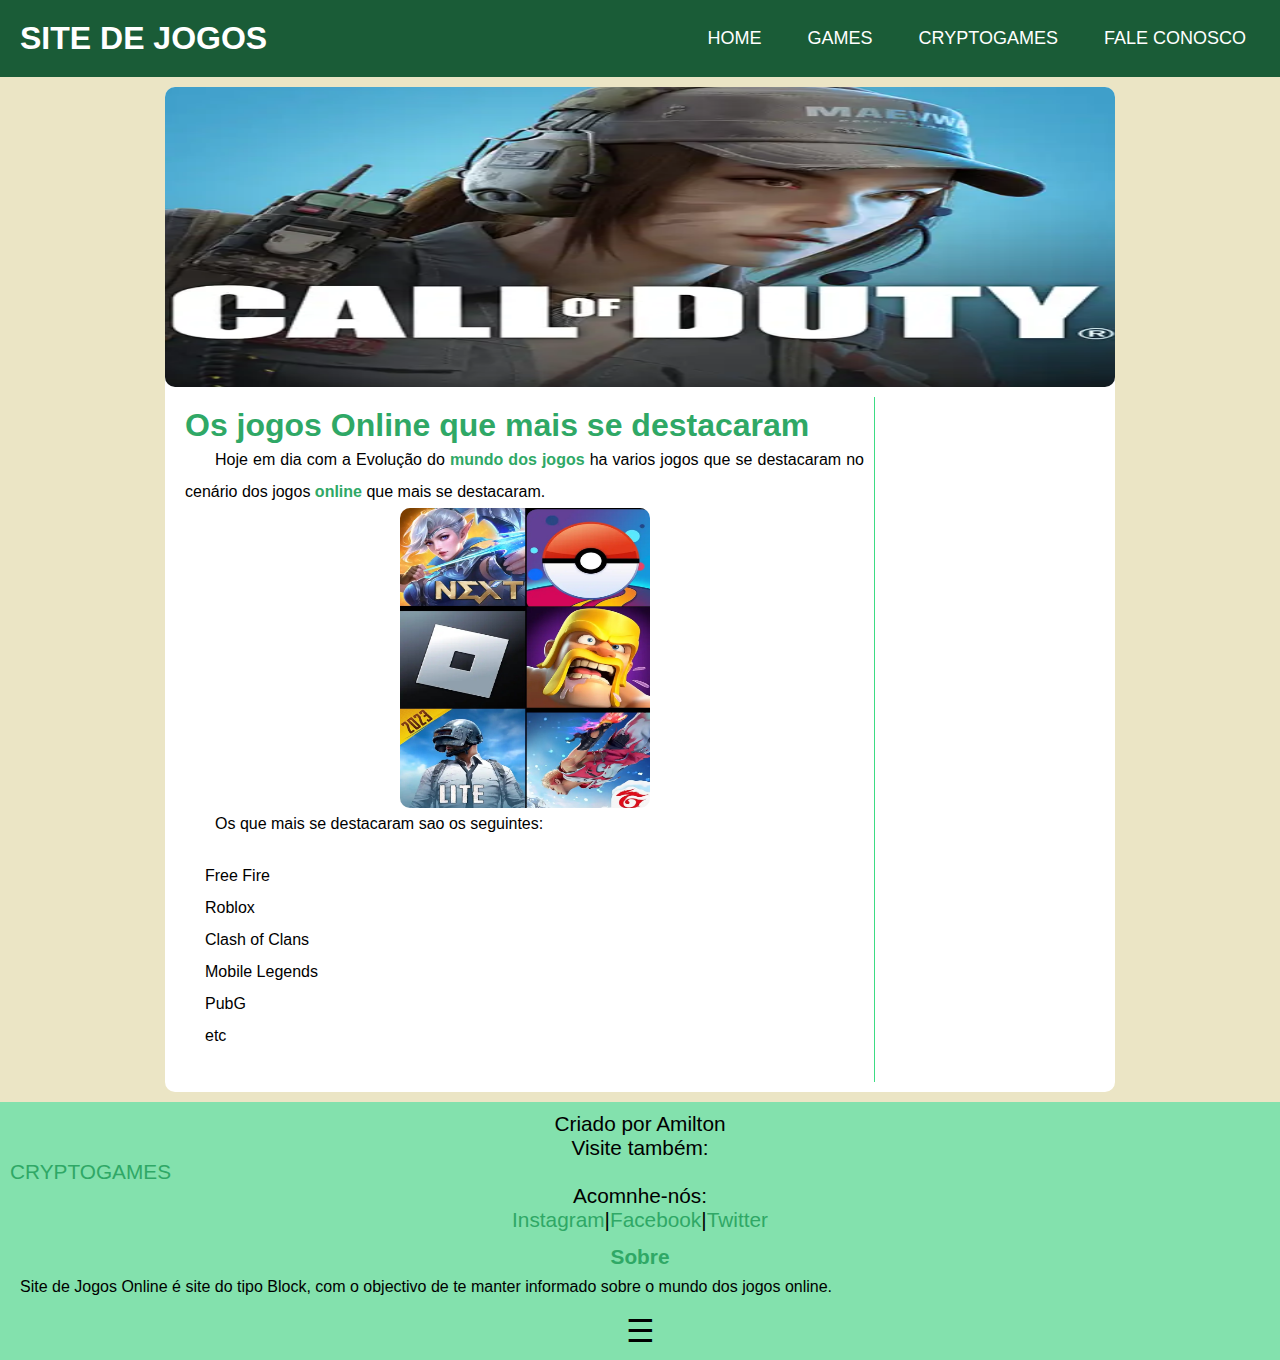
==== index.html @ 44249589 "Update index.html" ====
<!DOCTYPE html>
<html lang= "pt">
<head>
    <meta charset= "UTF-8">
    <meta name="viewport" content="width=device=width, initial-scale=1.0">
    <title>Site de Jogos Online</title>
    <link rel="stylesheet" href="./home.css">
    <link rel="stylesheet" href="./menu.css">
    <link rel="stylesheet" href="./mq-all.css" media="all">
    <script language="javascript" src="./menujs.js"></script>
</head>
<body>
    <header>
        <nav class="navbar">
            <!-- LOGO -->
            <h1 class="logo" onclick="alertNotice()">SITE DE JOGOS</h1>
                <!-- NAVEGAÇÃO MENU -->
                <menu class="nav-links">
                    <!-- CHECKBOX HACK -->
                    <input type="checkbox" id="checkbox_toggle" />
                    <label for="checkbox_toggle" class="hamburger" onclick="clickSlide()">&#9776;</label>
                    <!-- NAVEGAÇÃO MENUS -->
                    <ul class="menu">
                        <li><a href="./index.html">HOME</a></li>
                        <li><a href="./games.html">GAMES</a></li>
                        <li><a href="./gamescriptomoedas.html">CRYPTOGAMES</a></li>
                        <li><a href="./faleconosco.html">FALE CONOSCO</a></li>
                    </ul>
                </menu>
        </nav>
        <div class="xxx" id="xslide"></div>
    </header>
    <main>
        <!--Slide-->
        <div class="slider">
            <div class="slides">
                <!-- Botoes -->
                <input type="radio" name="radio-btn" id="radio1">
                <input type="radio" name="radio-btn" id="radio2">
                <input type="radio" name="radio-btn" id="radio3">
                <input type="radio" name="radio-btn" id="radio4">
                <!--Imagens -->
                <div class="slide first">
                <img src="./codm.png">
                </div>
                <div class="slide">
                <img src="./coc.png">
                </div>
                <div class="slide">
                <img src="./ff.png">
                </div>
                <div class="slide">
                <img src="./bcm.png">
                </div>
                </div> 
        </div> 	
        <section>
            <h1>Os jogos Online que mais se destacaram</h1>
            <p>Hoje em dia com a Evolução do <strong>mundo dos jogos</strong> ha varios jogos que se destacaram no cenário dos jogos <strong>online</strong> que mais se destacaram.</p>
            <img src="./project.jpg"/>
            <p>Os que mais se destacaram sao os seguintes:</p>
                <ul>
                    <li>Free Fire</li>
                    <li>Roblox</li>
                    <li>Clash of Clans</li>
                    <li>Mobile Legends</li>
                    <li>PubG</li>
                    <li>etc</li>
                </ul>
        </section>
    </main>
    <footer>
        <p>Criado por Amilton</p>
        <p>Visite também:</p>
        <a href="">CRYPTOGAMES</a>
        <p>Acomnhe-nós:</p>
        <p><a>Instagram</a>|<a>Facebook</a>|<a>Twitter</a></p>
            <article>
                <h1>Sobre</h1>
                <p>
                Site de Jogos Online é site do tipo Block, com o objectivo de te manter informado sobre o mundo dos jogos online. 
                </p>
            </article>
        <nav>
            <menu>
                <div onclick="clickCategorias()">&#9776;</div>
                    <ul id="menu">
                        <li><a href="">GAMES</a></li>
                        <li><a href="">CRYPTOGAMES</a></li>
                    </ul>
            </menu>
        </nav>
    </footer>
    <script>
        let count =1;
        document.getElementById("radio1").checked = true;

        setInterval( function(){
        nextImage();
        }, 2000)


        function nextImage(){
        count++;
        if(count>4){
        count = 1;
        }

        document.getElementById("radio"+count).checked = true;
        }
    </script>
</body>
</html>
---- home.css ----
@charset "UTF-8";
                     
                     :root {
                        --cor0: #ebe5c5;
                        --cor1: #83e1ad;
                        --cor2: #3ddc84;
                        --cor3: #2fa866;
                        --cor4: #1a5c37;
                        --cor5: #063d1e;
                      }

					       section > h1 {
                        color: var(--cor3);
                      }
                      section > p {
                        text-align: justify;
                        text-indent: 30px;
                        line-height: 2em;
                      }
                      section > ul {
                        padding: 20px;
                        line-height: 2em;
                      }
			             section > img {
                        width: 250px;
                        display: block;
                        margin: auto;
					         border-radius: 10px;
                      }
                     
					       /*SLIDE*/
					       .slider {
                        margin: 0 auto;
                        width: 100%;
                        height: 300px;
                        overflow: hidden;
					              border-radius: 10px;
                      }
                      .slides{
                        width: 400%;
                        height: 300px;
                        display: flex;
                      }
                      .slides input{
                        display: none;
                      }
                      .slide{
                        width: 25%;
                        position: relative;
                      }
                      .slide img{
                        width: 100%;
					         height: 100%;
                      }
                      #radio1:checked ~ .first {
                        margin-left: 0;
                      }
                      #radio2:checked ~ .first {
                        margin-left: -25%;
                      }
                      #radio3:checked ~ .first {
                        margin-left: -50%;
                      }
					       #radio4:checked ~ .first {
                        margin-left: -75%;
                      }
---- menu.css ----
@charset "UTF-8";
					 
                         /*Versao Mobile First*/

                         /*Paletas de cores
                        
                         */

                         :root {
                           --cor0: #ebe5c5;
                           --cor1: #83e1ad;
                           --cor2: #3ddc84;
                           --cor3: #2fa866;
                           --cor4: #1a5c37;
                           --cor5: #063d1e;
                           --font-padrao: Arial, Verdana, Helvetica, sans-serif;
                         }
                         * {
                           padding: 0;
                           margin: 0;
                           box-sizing: border-box;
                         }
                         body {
                           font-family: var(--font-padrao);
                           background-color: var(--cor0);
                         }
                         main {
                           background-color: white;
                           margin: auto;
                           margin-top: 10px;
                           margin-bottom: 10px;
                           border-radius: 10px;
                         }
                         section {
                           margin-top: 10px;
                         }
                         strong {
                          color: var(--cor3);
                         }
                         footer {
                          padding: 10px;
                          background-color: var(--cor1);
                         }
                         footer > p, footer > a {
                          text-align: center;
                          font-size: 1.3em;
                         }
                         footer > p > a, footer > a {
                          color: var(--cor3);
                          cursor: pointer;
                         }
                         footer a:hover {
                          color: var(--cor4);
                         }
                         footer > article {
                          padding: 10px;
                         }
                         footer > article > h1 {
                          color: var(--cor3);
                          font-size: 1.3em;
                          text-align: center;
                         }
                         footer > article {
                          line-height: 30px;
                         }
                         footer > nav > menu > div {
                          font-size: 2em;
                          text-align: center;
                         }
                         footer > nav > menu > ul {
                          display: none;
                         }
                         footer > nav > menu > ul > li {
                          padding: 10px;
                         } 
                         footer > nav > menu > ul > li > a {
                          color: white;
                          font-size: 1.3em;
                         }
                         footer > nav > menu > ul > li > a:hover {
                          color: var(--cor4);
                         }

                         /*MENU*/
                         a {
                           text-decoration: none;
                         }
                         li {
                           list-style: none;
                         }
          
                         /* NAVBAR ESTILO*/
                         .navbar {
                           display: flex;
                           align-items: center;
                           justify-content: space-between;
                           padding: 20px;
                           background-color: var(--cor4);
                           color: white;
                         }
                         .nav-links a {
                           color: white;
                         }
                            
                         /* LOGO */
                         .logo {
                           font-size: 32px;
                           cursor: pointer;
                         }
                         /* NAVBAR MENU*/ 
                         .menu {
                           display: flex;
                           gap: 1em;
                           font-size: 18px;
                         }
                         .menu li:hover {
                           background-color: var(--cor5);
                           border-radius: 5px;
                           transition: 0.3s ease;
                         }
                         .menu li {
                           padding: 5px 14px;
                         }  
          
                         /* NAVBAR MENU RESPONSIVA*/
                         /* CHECKBOX HACK */
                         input[type=checkbox]{
                           display: none;
                         } 
                         /*HAMBURGER MENU*/
                         .hamburger {
                           display: none;
                           font-size: 24px;
                           user-select: none;
                           cursor: pointer;
                         }
                        
                         /* APLICAÇÃO MEDIA QUERIES */
					 
                        @media screen and (max-width: 768px) {
                     
                         .menu { 
                           display:none;
                           position: absolute;
                           background-color: var(--cor4);
                           right: 0;
                           left: 0;
                           text-align: center;
                           padding: 16px 0;
                         }
                         .menu li:hover {
                           display: inline-block;
                           background-color: var(--cor5);
                           transition: 0.3s ease;
                         }
                         .menu li + li {
                           margin-top: 12px;
                         }
                         input[type=checkbox]:checked ~ .menu{
                           display: block;
                         }
                         .hamburger {
                         display: block;
                         }
                         .xxx{
                         height: 170px;
                         display: none;
                         }  
					         }
---- mq-all.css ----
@charset "utf-8";

            /*Todas as demais midias*/
			
			/*Typical Device Breakpoints
			--------------------------------
			Pequenas telas: ate 600px
			Celular: de 600px ate 700px
			Tablet: 768px ate 1200px
			Desktop: 992px ate 1200px
			Grandes telas: acima de 1200px
			*/
			
			 /*Impressao*/
            @media print {
				* {
					font-family: 'Coursier New', Cousier, monospace;
				}
			 }
			
            /*Tablet*/
			@media screen and (min-width: 768px) and (max-width: 992px) { 
            }

            /*Desktop*/
			@media screen and (min-width: 992px) and (max-width: 1200px) { 
            }

            /*Grandes telas*/
			@media screen and (min-width: 1200px) { 
			}

			@media  screen and (min-width: 992px) {
				main > nav.navbar {
					display: none;
				}
				main {
					width: 950px;
				}
				section {
					width: 700px;
					border-right: 1px solid var(--cor2);
				}
				aside {
					width: 200px;
				}
				section, aside {
					padding: 10px;
					margin: 10px;
					display: inline-table;
				}
				img {
					height: 300px;
				}
			}
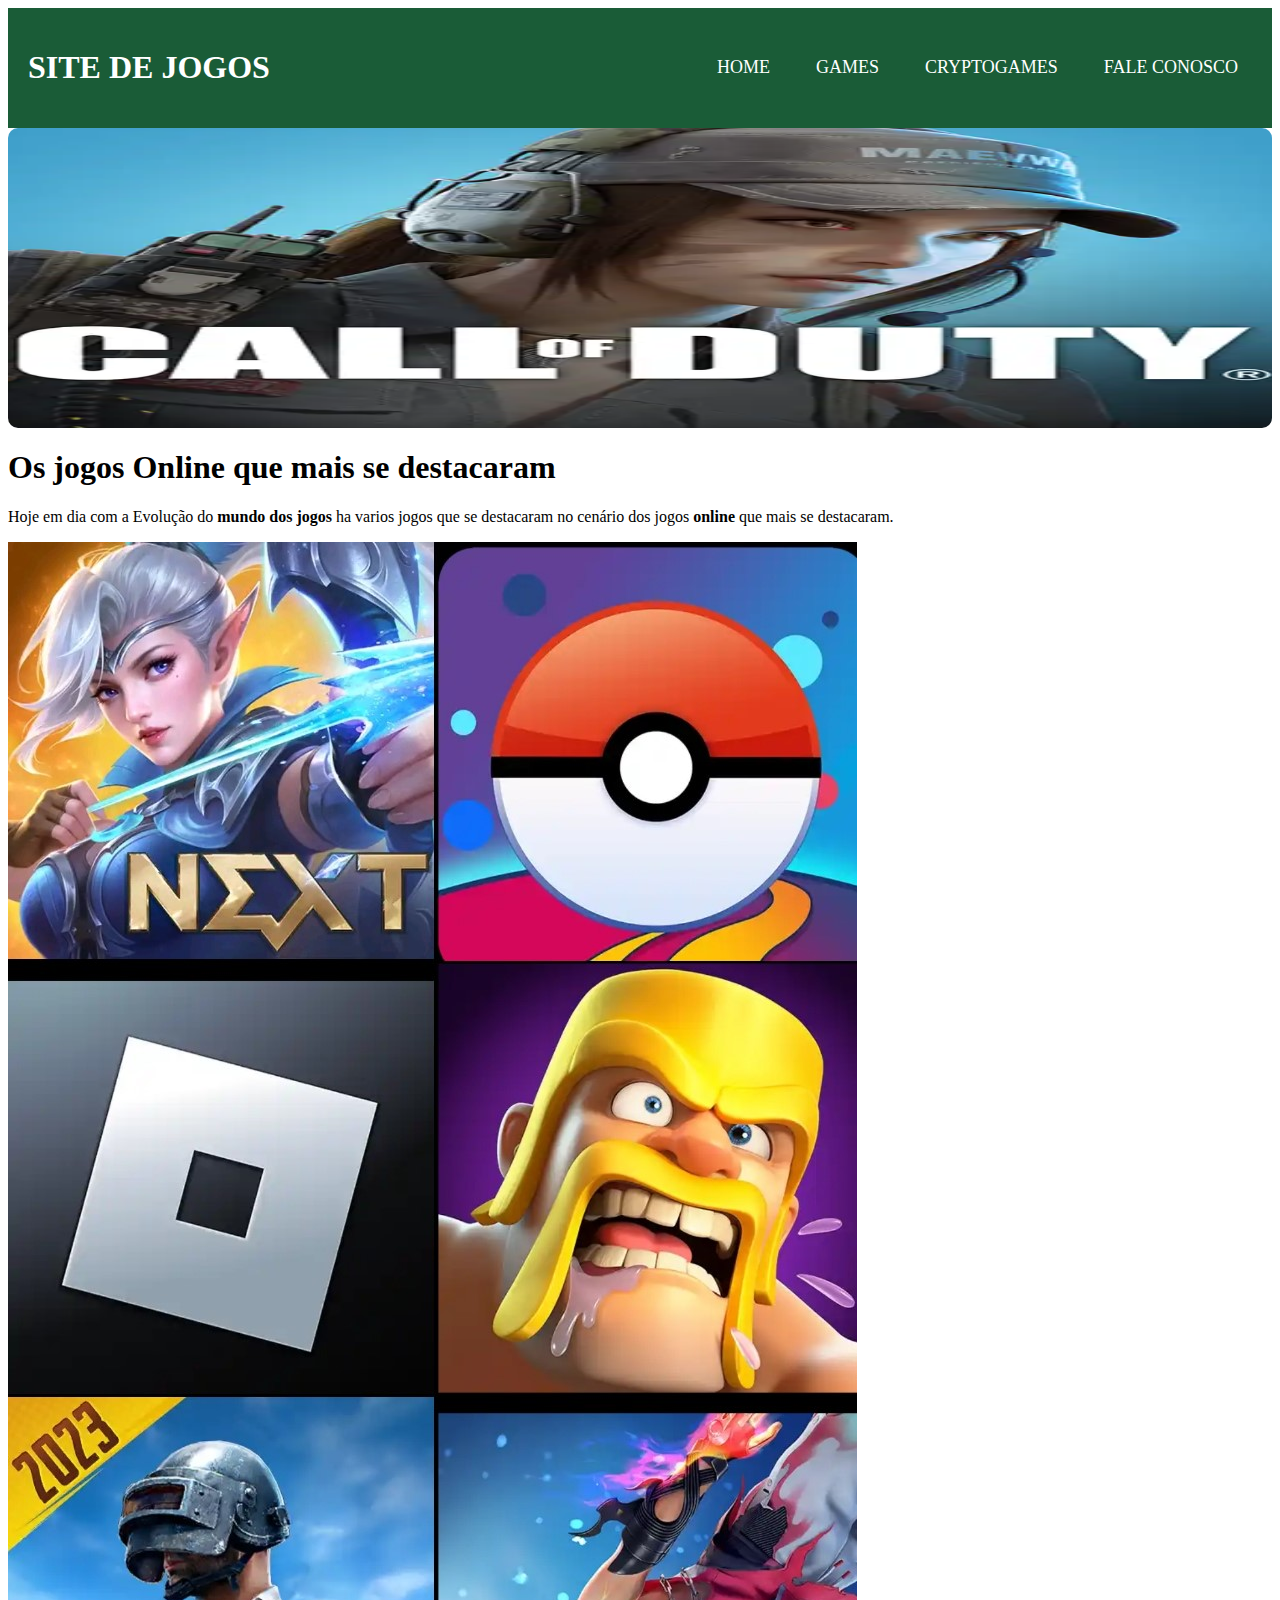
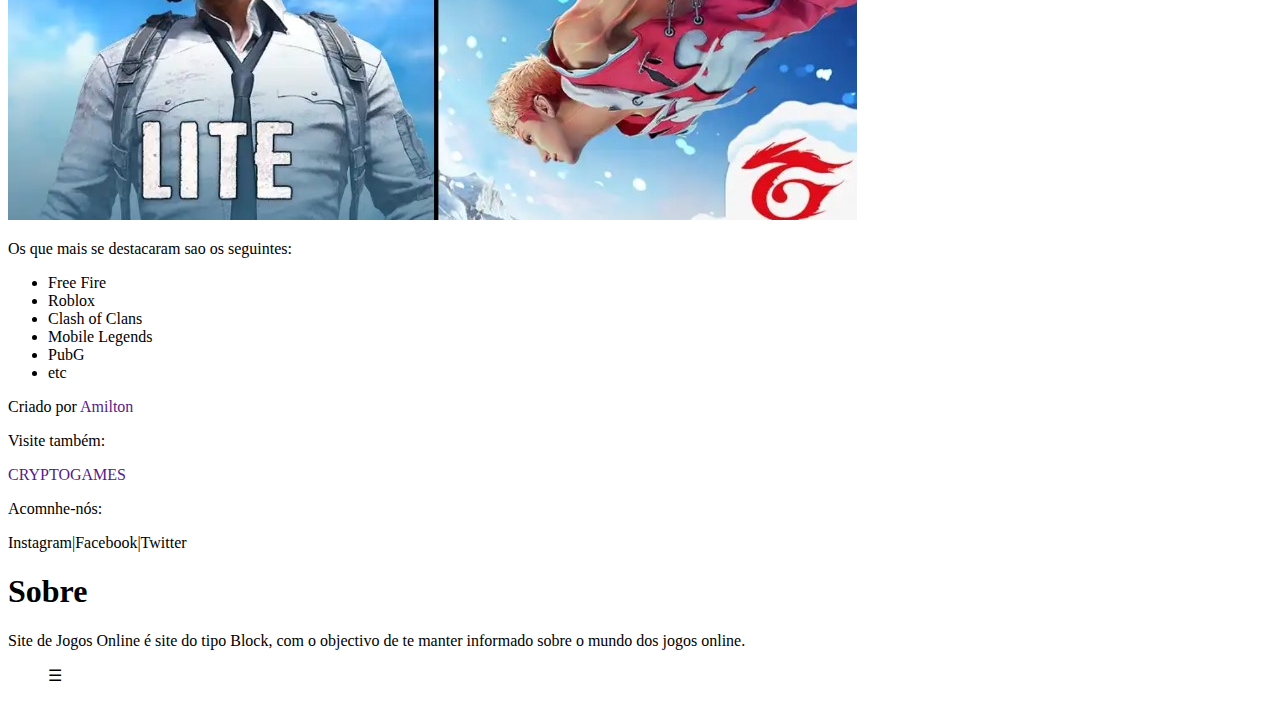
==== commit 91b5dc9f: "Update index.html" ====
--- a/index.html
+++ b/index.html
@@ -70,7 +70,7 @@
         </section>
     </main>
     <footer>
-        <p>Criado por Amilton</p>
+        <p>Criado por <a href="">Amilton</a></p>
         <p>Visite também:</p>
         <a href="">CRYPTOGAMES</a>
         <p>Acomnhe-nós:</p>
--- a/home.css
+++ b/home.css
@@ -1,67 +1,38 @@
-                     @charset "UTF-8";
-                     
-                     :root {
-                        --cor0: #ebe5c5;
-                        --cor1: #83e1ad;
-                        --cor2: #3ddc84;
-                        --cor3: #2fa866;
-                        --cor4: #1a5c37;
-                        --cor5: #063d1e;
-                      }
+    @charset "UTF-8";
 
-					       section > h1 {
-                        color: var(--cor3);
-                      }
-                      section > p {
-                        text-align: justify;
-                        text-indent: 30px;
-                        line-height: 2em;
-                      }
-                      section > ul {
-                        padding: 20px;
-                        line-height: 2em;
-                      }
-			             section > img {
-                        width: 250px;
-                        display: block;
-                        margin: auto;
-					         border-radius: 10px;
-                      }
-                     
-					       /*SLIDE*/
-					       .slider {
-                        margin: 0 auto;
-                        width: 100%;
-                        height: 300px;
-                        overflow: hidden;
-					              border-radius: 10px;
-                      }
-                      .slides{
-                        width: 400%;
-                        height: 300px;
-                        display: flex;
-                      }
-                      .slides input{
-                        display: none;
-                      }
-                      .slide{
-                        width: 25%;
-                        position: relative;
-                      }
-                      .slide img{
-                        width: 100%;
-					         height: 100%;
-                      }
-                      #radio1:checked ~ .first {
-                        margin-left: 0;
-                      }
-                      #radio2:checked ~ .first {
-                        margin-left: -25%;
-                      }
-                      #radio3:checked ~ .first {
-                        margin-left: -50%;
-                      }
-					       #radio4:checked ~ .first {
-                        margin-left: -75%;
-                      }
-                      +    /*SLIDE*/
+    .slider {
+      margin: 0 auto;
+      width: 100%;
+      height: 300px;
+      overflow: hidden;
+      border-radius: 10px;
+    }
+    .slides{
+      width: 400%;
+      height: 300px;
+      display: flex;
+    }
+    .slides input{
+      display: none;
+    }
+    .slide{
+      width: 25%;
+      position: relative;
+    }
+    .slide img{
+      width: 100%;
+      height: 100%;
+    }
+    #radio1:checked ~ .first {
+      margin-left: 0;
+    }
+    #radio2:checked ~ .first {
+      margin-left: -25%;
+    }
+    #radio3:checked ~ .first {
+      margin-left: -50%;
+    }
+    #radio4:checked ~ .first {
+      margin-left: -75%;
+    }--- a/menu.css
+++ b/menu.css
@@ -1,170 +1,129 @@
-                         @charset "UTF-8";
-					 
-                         /*Versao Mobile First*/
+    @charset "UTF-8";
 
-                         /*Paletas de cores
-                        
-                         */
+    /*MENU*/
+    a {
+      text-decoration: none;
+    }
+    nav li {
+      list-style: none;
+    }
 
-                         :root {
-                           --cor0: #ebe5c5;
-                           --cor1: #83e1ad;
-                           --cor2: #3ddc84;
-                           --cor3: #2fa866;
-                           --cor4: #1a5c37;
-                           --cor5: #063d1e;
-                           --font-padrao: Arial, Verdana, Helvetica, sans-serif;
-                         }
-                         * {
-                           padding: 0;
-                           margin: 0;
-                           box-sizing: border-box;
-                         }
-                         body {
-                           font-family: var(--font-padrao);
-                           background-color: var(--cor0);
-                         }
-                         main {
-                           background-color: white;
-                           margin: auto;
-                           margin-top: 10px;
-                           margin-bottom: 10px;
-                           border-radius: 10px;
-                         }
-                         section {
-                           margin-top: 10px;
-                         }
-                         strong {
-                          color: var(--cor3);
-                         }
-                         footer {
-                          padding: 10px;
-                          background-color: var(--cor1);
-                         }
-                         footer > p, footer > a {
-                          text-align: center;
-                          font-size: 1.3em;
-                         }
-                         footer > p > a, footer > a {
-                          color: var(--cor3);
-                          cursor: pointer;
-                         }
-                         footer a:hover {
-                          color: var(--cor4);
-                         }
-                         footer > article {
-                          padding: 10px;
-                         }
-                         footer > article > h1 {
-                          color: var(--cor3);
-                          font-size: 1.3em;
-                          text-align: center;
-                         }
-                         footer > article {
-                          line-height: 30px;
-                         }
-                         footer > nav > menu > div {
-                          font-size: 2em;
-                          text-align: center;
-                         }
-                         footer > nav > menu > ul {
-                          display: none;
-                         }
-                         footer > nav > menu > ul > li {
-                          padding: 10px;
-                         } 
-                         footer > nav > menu > ul > li > a {
-                          color: white;
-                          font-size: 1.3em;
-                         }
-                         footer > nav > menu > ul > li > a:hover {
-                          color: var(--cor4);
-                         }
+    /* NAVBAR ESTILO*/
+    .navbar {
+      display: flex;
+      align-items: center;
+      justify-content: space-between;
+      padding: 20px;
+      background-color: var(--cor4);
+      color: white;
+    }
+    .nav-links a {
+      color: white;
+    }
 
-                         /*MENU*/
-                         a {
-                           text-decoration: none;
-                         }
-                         li {
-                           list-style: none;
-                         }
-          
-                         /* NAVBAR ESTILO*/
-                         .navbar {
-                           display: flex;
-                           align-items: center;
-                           justify-content: space-between;
-                           padding: 20px;
-                           background-color: var(--cor4);
-                           color: white;
-                         }
-                         .nav-links a {
-                           color: white;
-                         }
-                            
-                         /* LOGO */
-                         .logo {
-                           font-size: 32px;
-                           cursor: pointer;
-                         }
-                         /* NAVBAR MENU*/ 
-                         .menu {
-                           display: flex;
-                           gap: 1em;
-                           font-size: 18px;
-                         }
-                         .menu li:hover {
-                           background-color: var(--cor5);
-                           border-radius: 5px;
-                           transition: 0.3s ease;
-                         }
-                         .menu li {
-                           padding: 5px 14px;
-                         }  
-          
-                         /* NAVBAR MENU RESPONSIVA*/
-                         /* CHECKBOX HACK */
-                         input[type=checkbox]{
-                           display: none;
-                         } 
-                         /*HAMBURGER MENU*/
-                         .hamburger {
-                           display: none;
-                           font-size: 24px;
-                           user-select: none;
-                           cursor: pointer;
-                         }
-                        
-                         /* APLICAÇÃO MEDIA QUERIES */
-					 
-                        @media screen and (max-width: 768px) {
-                     
-                         .menu { 
-                           display:none;
-                           position: absolute;
-                           background-color: var(--cor4);
-                           right: 0;
-                           left: 0;
-                           text-align: center;
-                           padding: 16px 0;
-                         }
-                         .menu li:hover {
-                           display: inline-block;
-                           background-color: var(--cor5);
-                           transition: 0.3s ease;
-                         }
-                         .menu li + li {
-                           margin-top: 12px;
-                         }
-                         input[type=checkbox]:checked ~ .menu{
-                           display: block;
-                         }
-                         .hamburger {
-                         display: block;
-                         }
-                         .xxx{
-                         height: 170px;
-                         display: none;
-                         }  
-					         }
-                     +    /* LOGO */
+    .logo {
+      font-size: 32px;
+      cursor: pointer;
+    }
+    /* NAVBAR MENU*/ 
+    .menu {
+      display: flex;
+      gap: 1em;
+      font-size: 18px;
+    }
+    .menu li:hover {
+      background-color: var(--cor5);
+      border-radius: 5px;
+      transition: 0.3s ease;
+    }
+    .menu li {
+      padding: 5px 14px;
+    }  
+
+    /* NAVBAR MENU RESPONSIVA*/
+    /* CHECKBOX HACK */
+    input[type=checkbox] {
+      display: none;
+    } 
+    /*HAMBURGER MENU*/
+    .hamburger {
+      display: none;
+      font-size: 24px;
+      user-select: none;
+      cursor: pointer;
+    }
+
+    /* APLICAÇÃO MEDIA QUERIES */
+
+    @media screen and (max-width: 768px) {
+
+      .menu { 
+        display:none;
+        position: absolute;
+        background-color: var(--cor4);
+        right: 0;
+        left: 0;
+        text-align: center;
+        padding: 16px 0;
+      }
+      .menu li:hover {
+        display: inline-block;
+        background-color: var(--cor5);
+        transition: 0.3s ease;
+      }
+      .menu li + li {
+        margin-top: 12px;
+      }
+      input[type=checkbox]:checked ~ .menu{
+        display: block;
+      }
+      .hamburger {
+        display: block;
+      }
+      .xxx{
+        height: 170px;
+        display: none;
+      }  
+    }
+    /*MENU CATEGORIAS*/
+    #logo {
+      font-size: 20px;
+    }
+    #nav-links a {
+      color: white;
+    }
+    #menu li:hover {
+      background-color: var(--cor5);
+      border-radius: 5px;
+      transition: 0.3s ease;
+    }
+    #menu li {
+      padding: 5px 14px;
+    }  
+    #hamburger {
+      font-size: 24px;
+    }
+    #menu {
+      width: 100%;
+      display:none;
+      position: absolute;
+      right: 0;
+      background-color: var(--cor4);
+      text-align: center;
+      padding: 16px 0;
+      gap: 1em;
+      font-size: 18px;
+    }
+    #menu li:hover {
+      display: inline-block;
+      background-color: var(--cor5);
+      transition: 0.3s ease;
+    }
+    #menu li + li {
+      margin-top: 12px;
+    }
+
+    #hamburger {
+      display: block;
+    }
--- a/mq-all.css
+++ b/mq-all.css
@@ -1,55 +1,46 @@
-           @charset "utf-8";
+		@charset "utf-8";
 
-            /*Todas as demais midias*/
+		/*Todas as demais midias*/
+
+		/*Typical Device Breakpoints
+		--------------------------------
+		Celular: até 767px
+		Tablet: 768px até 1023px
+		Desktop e telas grandes: acima de 1024px
+
+		Paleta de cores
+		*/
+
+		:root {
+			--cor0: #ebe5c5;
+			--cor1: #83e1ad;
+			--cor2: #3ddc84;
+			--cor3: #2fa866;
+			--cor4: #1a5c37;
+			--cor5: #063d1e;
+			--font-padrao: Arial, Verdana, Helvetica, sans-serif;
+		}
+
+		@media all {
+
+		}
+
+		/*Impressao*/
+		@media print {
 			
-			/*Typical Device Breakpoints
-			--------------------------------
-			Pequenas telas: ate 600px
-			Celular: de 600px ate 700px
-			Tablet: 768px ate 1200px
-			Desktop: 992px ate 1200px
-			Grandes telas: acima de 1200px
-			*/
+		}
+
+		/*Mobile*/
+		@media screen and (max-width: 767px) {
 			
-			 /*Impressao*/
-            @media print {
-				* {
-					font-family: 'Coursier New', Cousier, monospace;
-				}
-			 }
+		}
+
+		/*Tablet*/
+		@media screen and (min-width: 768px) and (max-width: 1023px) { 
 			
-            /*Tablet*/
-			@media screen and (min-width: 768px) and (max-width: 992px) { 
-            }
+		}
 
-            /*Desktop*/
-			@media screen and (min-width: 992px) and (max-width: 1200px) { 
-            }
-
-            /*Grandes telas*/
-			@media screen and (min-width: 1200px) { 
-			}
-
-			@media  screen and (min-width: 992px) {
-				main > nav.navbar {
-					display: none;
-				}
-				main {
-					width: 950px;
-				}
-				section {
-					width: 700px;
-					border-right: 1px solid var(--cor2);
-				}
-				aside {
-					width: 200px;
-				}
-				section, aside {
-					padding: 10px;
-					margin: 10px;
-					display: inline-table;
-				}
-				img {
-					height: 300px;
-				}
-			}+		/*Desktop e telas grandes*/
+		@media screen and (min-width: 1024px) { 
+			
+		}	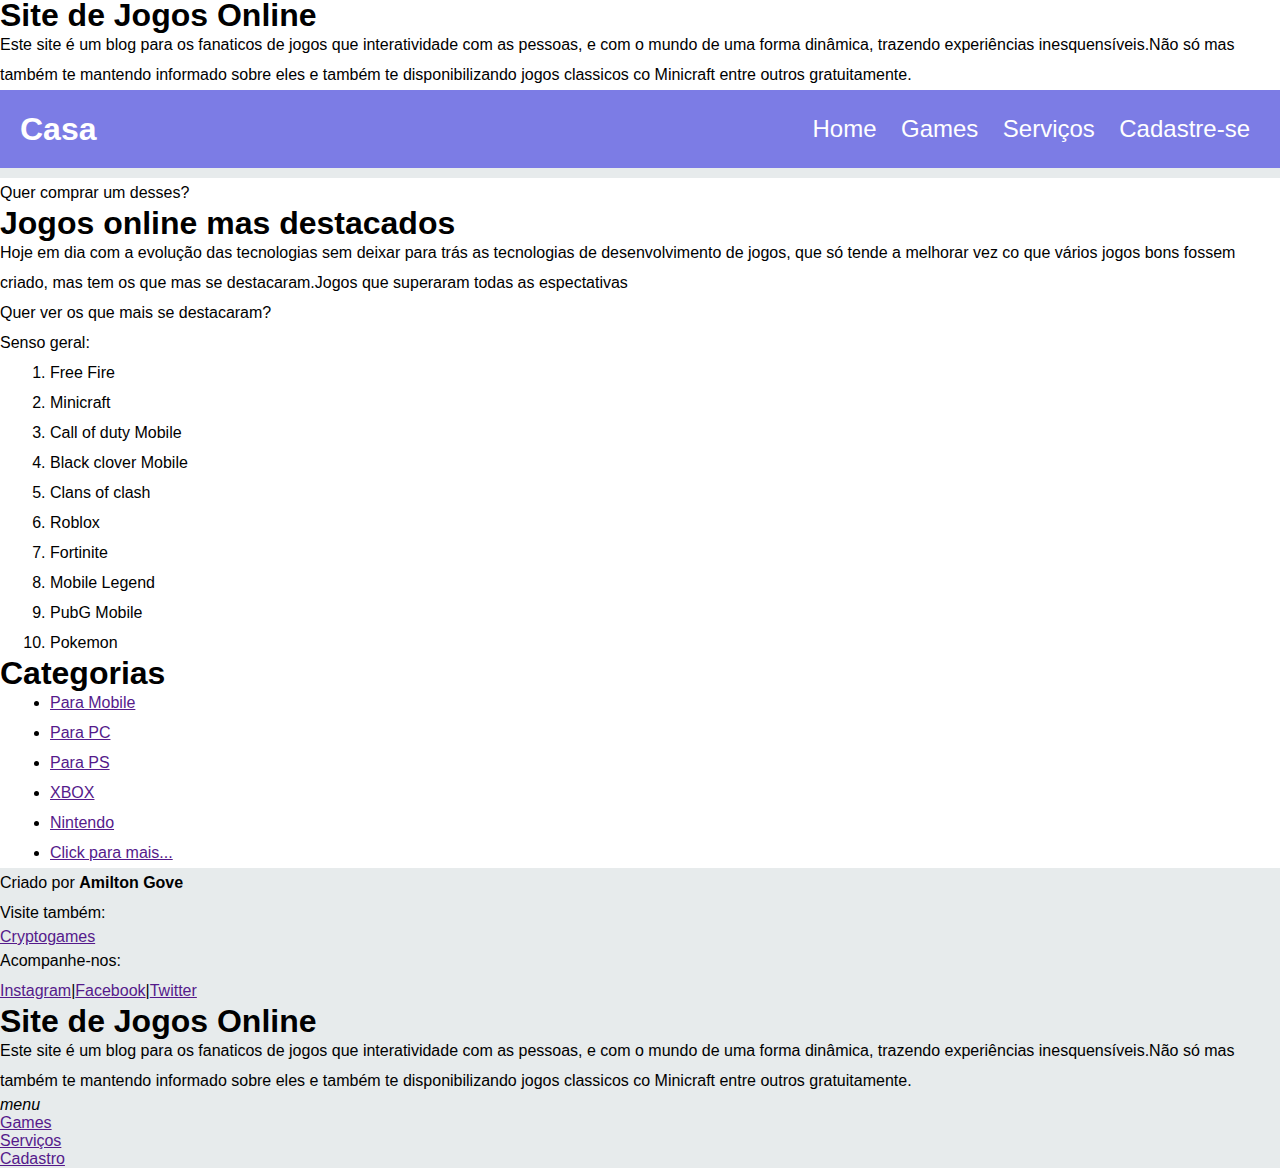
==== commit c06dce45: "Create index.html" ====
--- a/index.html
+++ b/index.html
@@ -1,113 +1,102 @@
-<!DOCTYPE html>
-<html lang= "pt">
-<head>
-    <meta charset= "UTF-8">
-    <meta name="viewport" content="width=device=width, initial-scale=1.0">
-    <title>Site de Jogos Online</title>
-    <link rel="stylesheet" href="./home.css">
-    <link rel="stylesheet" href="./menu.css">
-    <link rel="stylesheet" href="./mq-all.css" media="all">
-    <script language="javascript" src="./menujs.js"></script>
-</head>
-<body>
-    <header>
-        <nav class="navbar">
-            <!-- LOGO -->
-            <h1 class="logo" onclick="alertNotice()">SITE DE JOGOS</h1>
-                <!-- NAVEGAÇÃO MENU -->
-                <menu class="nav-links">
-                    <!-- CHECKBOX HACK -->
-                    <input type="checkbox" id="checkbox_toggle" />
-                    <label for="checkbox_toggle" class="hamburger" onclick="clickSlide()">&#9776;</label>
-                    <!-- NAVEGAÇÃO MENUS -->
-                    <ul class="menu">
-                        <li><a href="./index.html">HOME</a></li>
-                        <li><a href="./games.html">GAMES</a></li>
-                        <li><a href="./gamescriptomoedas.html">CRYPTOGAMES</a></li>
-                        <li><a href="./faleconosco.html">FALE CONOSCO</a></li>
-                    </ul>
-                </menu>
-        </nav>
-        <div class="xxx" id="xslide"></div>
-    </header>
-    <main>
-        <!--Slide-->
-        <div class="slider">
-            <div class="slides">
-                <!-- Botoes -->
-                <input type="radio" name="radio-btn" id="radio1">
-                <input type="radio" name="radio-btn" id="radio2">
-                <input type="radio" name="radio-btn" id="radio3">
-                <input type="radio" name="radio-btn" id="radio4">
-                <!--Imagens -->
-                <div class="slide first">
-                <img src="./codm.png">
-                </div>
-                <div class="slide">
-                <img src="./coc.png">
-                </div>
-                <div class="slide">
-                <img src="./ff.png">
-                </div>
-                <div class="slide">
-                <img src="./bcm.png">
-                </div>
-                </div> 
-        </div> 	
-        <section>
-            <h1>Os jogos Online que mais se destacaram</h1>
-            <p>Hoje em dia com a Evolução do <strong>mundo dos jogos</strong> ha varios jogos que se destacaram no cenário dos jogos <strong>online</strong> que mais se destacaram.</p>
-            <img src="./project.jpg"/>
-            <p>Os que mais se destacaram sao os seguintes:</p>
-                <ul>
-                    <li>Free Fire</li>
-                    <li>Roblox</li>
-                    <li>Clash of Clans</li>
-                    <li>Mobile Legends</li>
-                    <li>PubG</li>
-                    <li>etc</li>
-                </ul>
-        </section>
-    </main>
-    <footer>
-        <p>Criado por <a href="">Amilton</a></p>
-        <p>Visite também:</p>
-        <a href="">CRYPTOGAMES</a>
-        <p>Acomnhe-nós:</p>
-        <p><a>Instagram</a>|<a>Facebook</a>|<a>Twitter</a></p>
-            <article>
-                <h1>Sobre</h1>
-                <p>
-                Site de Jogos Online é site do tipo Block, com o objectivo de te manter informado sobre o mundo dos jogos online. 
-                </p>
-            </article>
-        <nav>
-            <menu>
-                <div onclick="clickCategorias()">&#9776;</div>
-                    <ul id="menu">
-                        <li><a href="">GAMES</a></li>
-                        <li><a href="">CRYPTOGAMES</a></li>
-                    </ul>
-            </menu>
-        </nav>
-    </footer>
-    <script>
-        let count =1;
-        document.getElementById("radio1").checked = true;
-
-        setInterval( function(){
-        nextImage();
-        }, 2000)
-
-
-        function nextImage(){
-        count++;
-        if(count>4){
-        count = 1;
-        }
-
-        document.getElementById("radio"+count).checked = true;
-        }
-    </script>
-</body>
+<!DOCTYPE html>
+<html lang="en">
+<head>
+    <meta charset="UTF-8">
+    <meta name="viewport" content="width=device-width, initial-scale=1.0">
+    <title>Site de Jogos Online</title>
+    <link rel="stylesheet" href="style.css">
+    <link rel="stylesheet" href="index.css">
+</head>
+<body>
+    <header>
+        <div id="header">
+            <!-- Imagem -->
+            <h1>Site de Jogos Online</h1>
+            <p>
+                Este site é um blog para os fanaticos de jogos que interatividade com as pessoas, e com o mundo de uma forma dinâmica, trazendo experiências inesquensíveis.Não só mas também te mantendo informado sobre eles e também te disponibilizando jogos classicos co Minicraft entre outros gratuitamente.
+            </p>
+        </div>
+        <nav>
+            <h1>Casa</h1>
+            <i class="material-icons" onclick="menu()">menu</i>
+            <menu id="itens">
+                <ul>
+                    <a href="./index.html">Home</a>
+                    <a href="./games.html">Games</a>
+                    <a href="./servicos.html">Serviços</a>
+                    <a href="./cadastro.html">Cadastre-se</a>
+                </ul>
+            </menu>
+        </nav>
+    </header>
+    <main>
+        <section>
+            <!-- Slide -->
+            <p>Quer comprar um desses?</p>
+            <article>
+                <h1>Jogos online mas destacados</h1>
+                <p>
+                    Hoje em dia com a evolução das tecnologias sem deixar para trás as tecnologias de desenvolvimento de jogos, que só tende a melhorar vez co que vários jogos bons fossem criado, mas tem os que mas se destacaram.Jogos que superaram todas as espectativas
+                </p>
+            </article>
+            <!-- Imagem -->
+            <p>Quer ver os que mais se destacaram?</p>
+            <p>Senso geral:</p>
+            <ol type="1" class="ul">
+                <li>Free Fire</li>
+                <li>Minicraft</li>
+                <li>Call of duty Mobile</li>
+                <li>Black clover Mobile</li>
+                <li>Clans of clash</li>
+                <li>Roblox</li>
+                <li>Fortinite</li>
+                <li>Mobile Legend</li>
+                <li>PubG Mobile</li>
+                <li>Pokemon</li>
+            </ol>
+        </section>
+        <aside>
+            <div class="Categorias">
+                <h1>Categorias</h1>
+                <ul class="ul">
+                    <li><a href="">Para Mobile</a></li>
+                    <li><a href="">Para PC</a></li>
+                    <li><a href="">Para PS</a></li>
+                    <li><a href="">XBOX</a></li>
+                    <li><a href="">Nintendo</a></li>
+                    <li><a href="">Click para mais...</a></li>
+                </ul>
+            </div>
+            <div class="anuncios">
+                <!-- Anúncios -->
+            </div>
+        </aside>
+    </main>
+    <footer>
+        <p>Criado por <strong>Amilton Gove</strong></p>
+        <p>
+            Visite também: 
+            <li><a href="">Cryptogames</a></li>
+        </p>
+        <p>Acompanhe-nos:</p>
+        <p><a href="">Instagram</a>|<a href="">Facebook</a>|<a href="">Twitter</a></p>
+        <article>
+            <h1>Site de Jogos Online</h1>
+            <p>
+                Este site é um blog para os fanaticos de jogos que interatividade com as pessoas, e com o mundo de uma forma dinâmica, trazendo experiências inesquensíveis.Não só mas também te mantendo informado sobre eles e também te disponibilizando jogos classicos co Minicraft entre outros gratuitamente.
+            </p>
+        </article>
+        <nav>
+            <i class="material-icons">menu</i>
+            <menu id="itens">
+                <ul>
+                    <li><a href="">Games</a></li>
+                    <li><a href="">Serviços</a></li>
+                    <li><a href="">Cadastro</a></li>
+                </ul>
+            </menu>
+        </nav>
+    </footer>
+    <script src="script.js"></script>
+</body>
 </html>--- a/style.css
+++ b/style.css
@@ -0,0 +1,138 @@
+:root {
+    /*Paleta de cores*/
+    --cor1: rgb(231, 235, 236);
+    --cor2: white;
+    --cor3: black;
+    --cor4: rgb(124, 124, 229);
+    --cor5: ;
+    /*Fontes*/
+    --font: Arial, Helvetica, sans-serif;
+    /*Tamanhos de letras*/
+    --h1: 2em;
+    --h2: 1.5em;
+    --p: 1em;
+}
+
+/*Midias:
+--------------------------------
+Mobile: até 767px
+Tablet: de 768px até 1023px
+Desktop e telas grandes: até 1024px
+*/
+
+/*Global*/
+@media all {
+    * {
+        padding: 0;
+        margin: 0;
+        box-sizing: border-box;
+    }
+
+    html, body {
+        background-color: var(--cor1) ;
+        font-family: var(--font);
+    }
+
+    h1 {
+        font-size: var(--h1);
+        line-height: 30px;
+    }
+
+    h2 {
+        font-size: var(--h2);
+        line-height: 30px;
+    }
+    
+    p {
+        font-size: var(--p);
+        line-height: 30px;
+    }
+
+    header {
+        background-color: var(--cor2);
+        margin-bottom: 10px;
+    }
+
+    /*Menu*/
+    header > nav {
+        display: flex;
+        align-items: center;
+        justify-content: space-between;
+        padding: 20px;
+        background-color: var(--cor4);
+        color: var(--cor2);
+    }
+
+    header > nav > i {
+        cursor: pointer;
+        display: none;
+    }
+
+    header > nav > menu > ul > a {
+        display: inline-flex;
+        padding: 5px 10px;
+        border-radius: 5px;
+        font-size: var(--h2);
+        text-decoration: none;
+        color: var(--cor2);
+    }
+
+    header > nav > menu > ul > a:hover {
+        background-color: var(--cor1);
+        color: var(--cor4);
+    }
+
+    @media screen and (max-width: 768px) {
+        header > nav {
+            display: block;
+            padding: 0;
+        }
+
+        header > nav > h1 {
+            padding: 20px 0px 15px 20px;
+        }
+
+        header > nav > i {
+            display: block;
+            position: relative;
+            top: -35px;
+            left: -20px;
+            text-align: right;
+        }
+ 
+        header > nav > menu {
+            display: none;
+            background-color: var(--cor4);
+        }
+
+        header > nav > menu > ul > a {
+            display: block;
+            text-align: center;
+            width: 100%;
+            padding: 20px;
+            border-radius: 0;
+            border-top: var(--cor2) 1px solid;
+        }
+    }
+
+    main > section, aside {
+        background-color: var(--cor2);
+    }
+
+    main .ul > li {
+        line-height: 30px;
+        margin-left: 50px;
+    }
+}
+
+/*Mobile*/
+@media  screen and (max-width: 767px) {
+}
+
+/*Tablet*/
+@media screen and (min-width: 768px) and (max-width: 1023px) {
+}
+
+/*Desktop e telas grandes*/
+@media screen and (min-width: 1024px) {
+}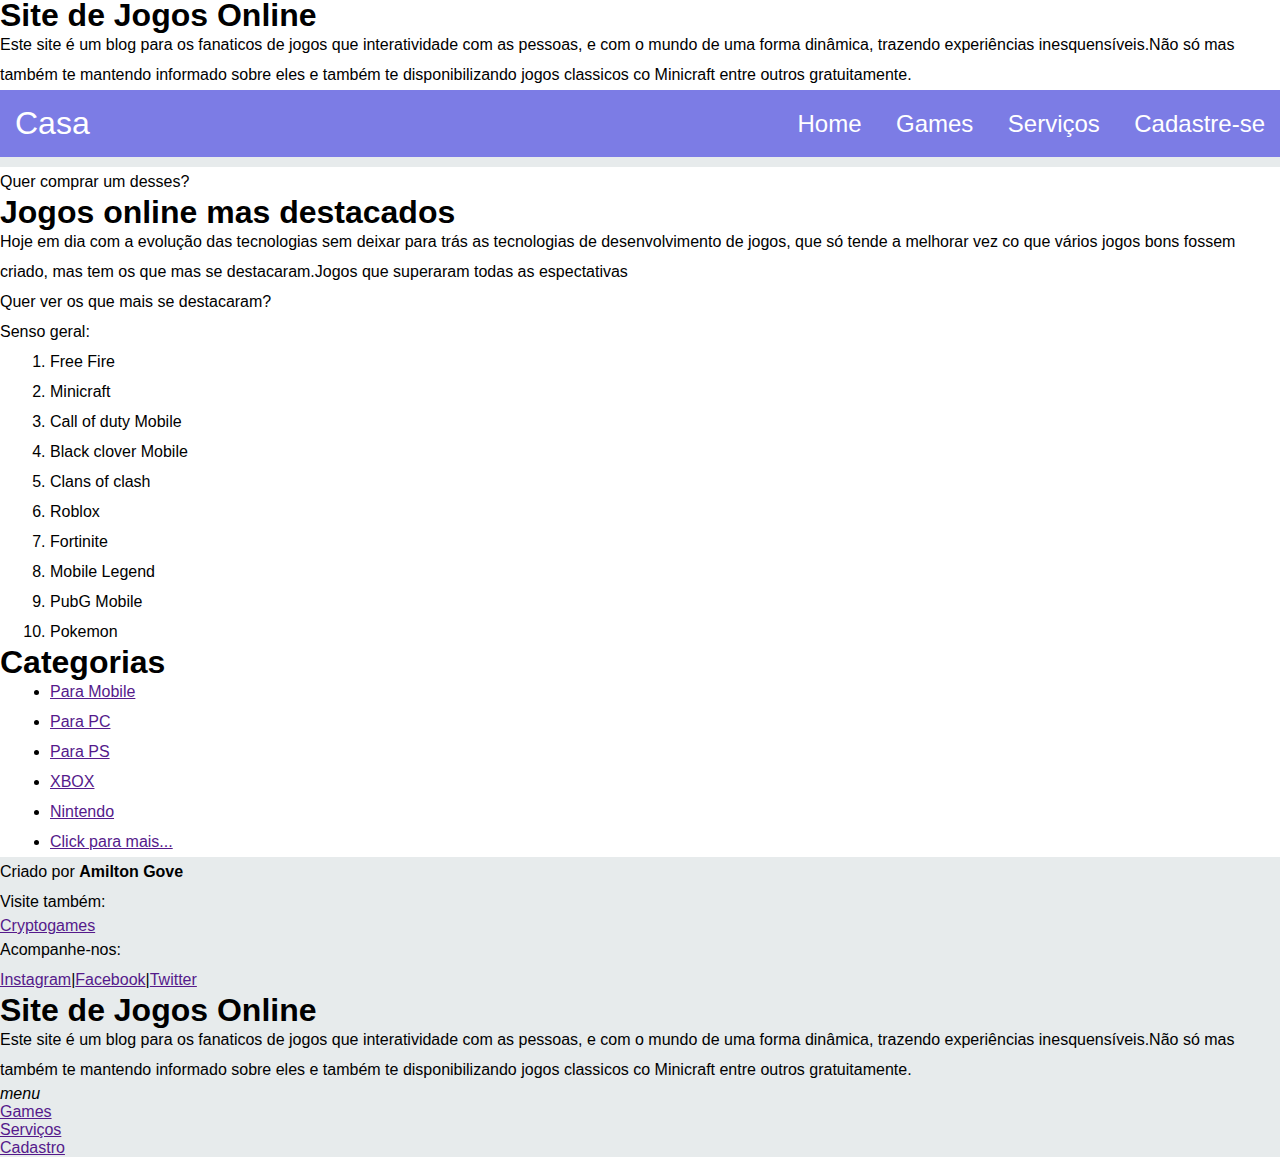
==== commit d3ed914a: "Update index.html" ====
--- a/index.html
+++ b/index.html
@@ -7,7 +7,7 @@
     <link rel="stylesheet" href="style.css">
     <link rel="stylesheet" href="index.css">
 </head>
-<body>
+<body onresize="move()">
     <header>
         <div id="header">
             <!-- Imagem -->
@@ -17,9 +17,9 @@
             </p>
         </div>
         <nav>
-            <h1>Casa</h1>
-            <i class="material-icons" onclick="menu()">menu</i>
-            <menu id="itens">
+            <div class="titulo">Casa</div>
+            <div onclick="menu()" class="hamburguer">&#9776;</div>
+            <menu class="itens">
                 <ul>
                     <a href="./index.html">Home</a>
                     <a href="./games.html">Games</a>
--- a/style.css
+++ b/style.css
@@ -58,19 +58,27 @@
         display: flex;
         align-items: center;
         justify-content: space-between;
-        padding: 20px;
         background-color: var(--cor4);
         color: var(--cor2);
     }
 
-    header > nav > i {
+    header > nav > div.titulo, div.hamburguer {
+        padding: 15px;
+    }
+
+    header > nav > div.titulo {
+        font-size: var(--h1);
+    }
+
+    header > nav > div.hamburguer {
+        display: none;
+        font-size: var(--h2);
         cursor: pointer;
-        display: none;
     }
 
     header > nav > menu > ul > a {
         display: inline-flex;
-        padding: 5px 10px;
+        padding: 5px 15px;
         border-radius: 5px;
         font-size: var(--h2);
         text-decoration: none;
@@ -88,16 +96,14 @@
             padding: 0;
         }
 
-        header > nav > h1 {
-            padding: 20px 0px 15px 20px;
+        header > nav > div.titulo {
+            display: inline-table;
         }
 
-        header > nav > i {
-            display: block;
-            position: relative;
-            top: -35px;
-            left: -20px;
-            text-align: right;
+        header > nav > div.hamburguer {
+            display: inline-table;
+            float: right;
+            margin-right: 10px;
         }
  
         header > nav > menu {
@@ -109,11 +115,13 @@
             display: block;
             text-align: center;
             width: 100%;
-            padding: 20px;
+            padding: 15px;
             border-radius: 0;
-            border-top: var(--cor2) 1px solid;
+            border-top: var(--cor3) 1px solid;
         }
     }
+
+    /* ----------------------------------------------------- */
 
     main > section, aside {
         background-color: var(--cor2);
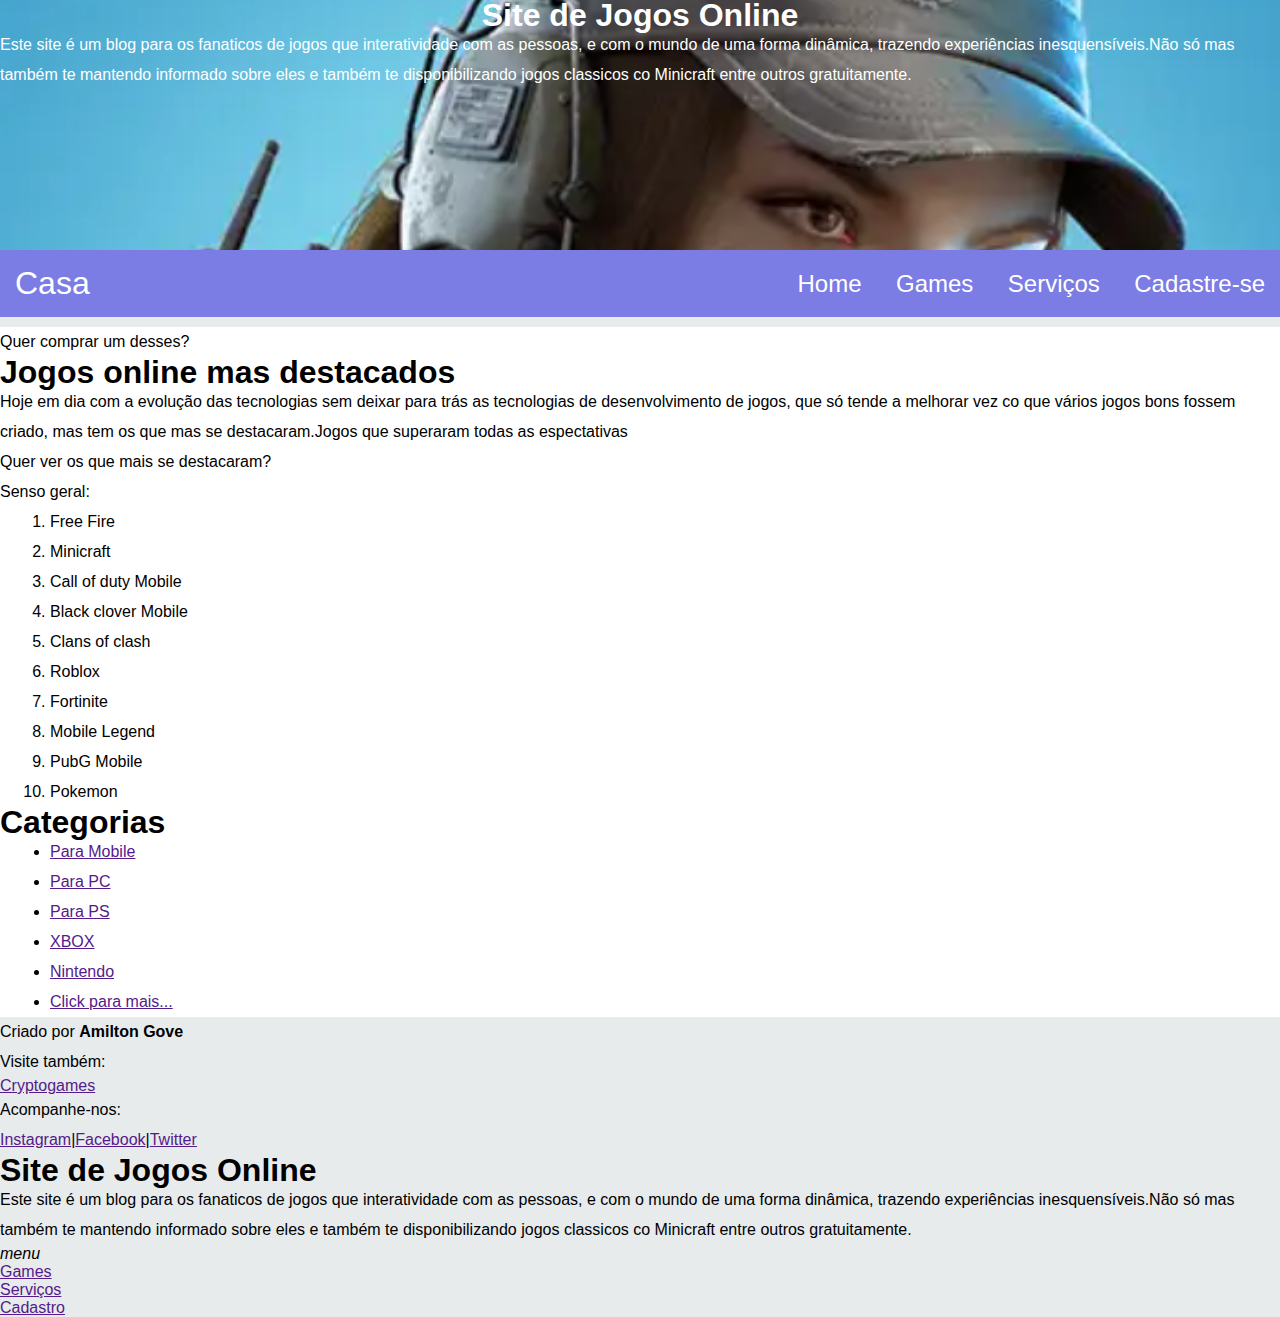
==== commit 235c7a0e: "Update index.html" ====
--- a/index.html
+++ b/index.html
@@ -7,14 +7,16 @@
     <link rel="stylesheet" href="style.css">
     <link rel="stylesheet" href="index.css">
 </head>
-<body onresize="move()">
+<body onresize="tamanho()">
     <header>
-        <div id="header">
+        <div id="imagem">
             <!-- Imagem -->
-            <h1>Site de Jogos Online</h1>
-            <p>
-                Este site é um blog para os fanaticos de jogos que interatividade com as pessoas, e com o mundo de uma forma dinâmica, trazendo experiências inesquensíveis.Não só mas também te mantendo informado sobre eles e também te disponibilizando jogos classicos co Minicraft entre outros gratuitamente.
-            </p>
+            <article>
+                <h1>Site de Jogos Online</h1>
+                <p>
+                    Este site é um blog para os fanaticos de jogos que interatividade com as pessoas, e com o mundo de uma forma dinâmica, trazendo experiências inesquensíveis.Não só mas também te mantendo informado sobre eles e também te disponibilizando jogos classicos co Minicraft entre outros gratuitamente.
+                </p>
+            </article>
         </div>
         <nav>
             <div class="titulo">Casa</div>
--- a/index.css
+++ b/index.css
@@ -0,0 +1,15 @@
+header > div#imagem {
+    min-height: 250px;
+    background: url(./codm.png);
+    background-repeat: no-repeat;
+    background-size: cover;
+    background-position: center center;
+    background-attachment: fixed;
+}
+header > div#imagem >article h1 {
+    text-align: center;
+    color: var(--cor2);
+} 
+header > div#imagem >article > p {
+    color: var(--cor2);
+}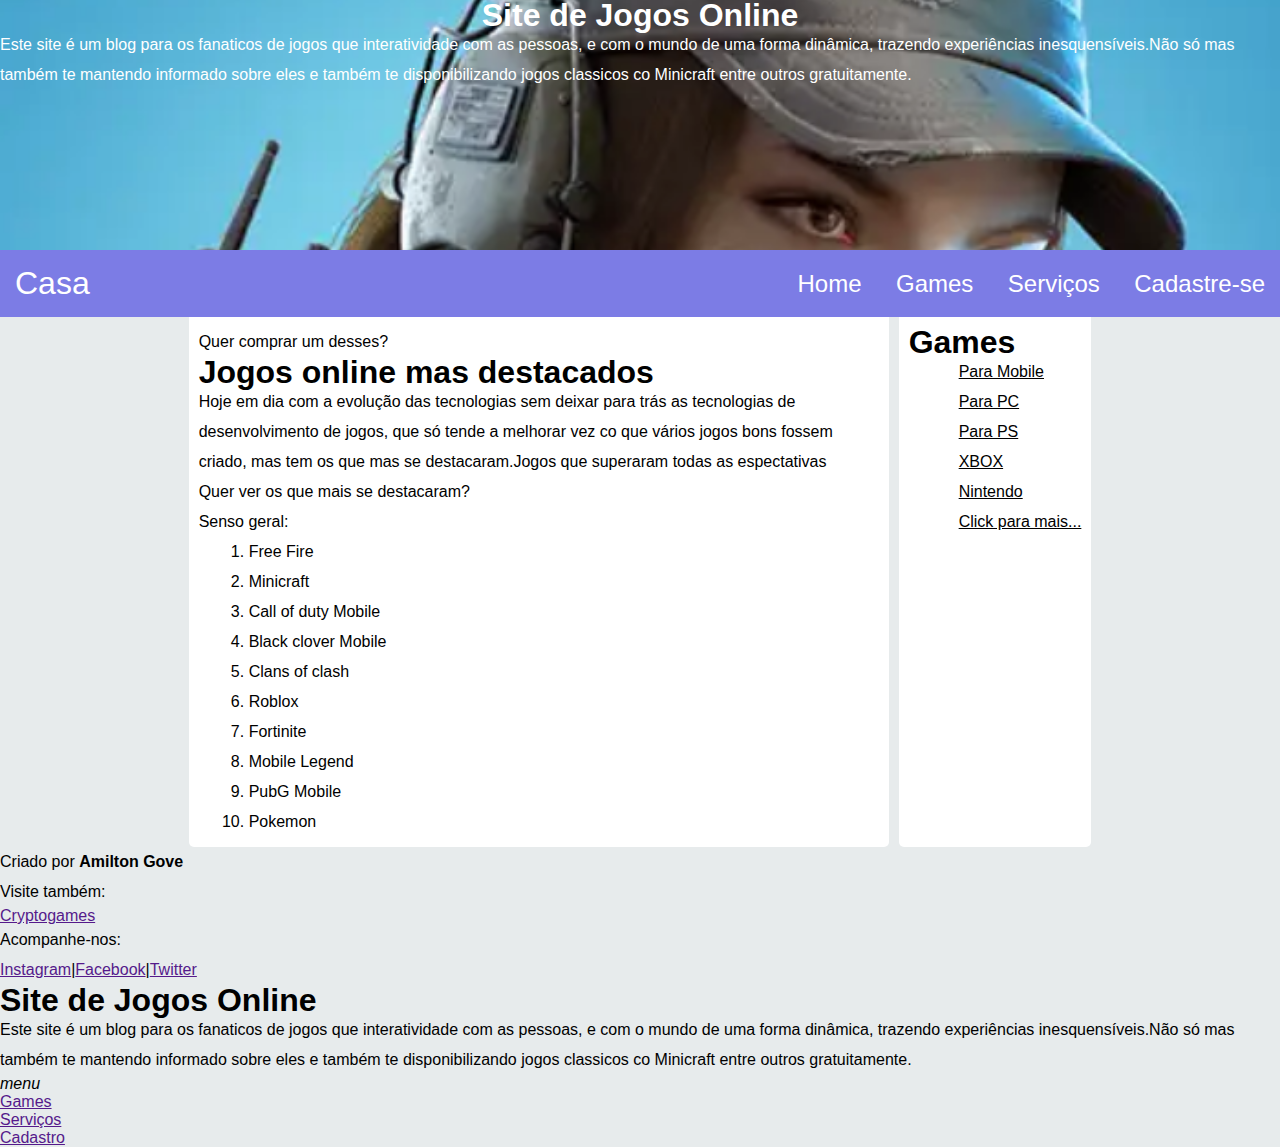
==== commit d7acafdd: "Update index.html" ====
--- a/index.html
+++ b/index.html
@@ -59,7 +59,7 @@
         </section>
         <aside>
             <div class="Categorias">
-                <h1>Categorias</h1>
+                <h1>Games</h1>
                 <ul class="ul">
                     <li><a href="">Para Mobile</a></li>
                     <li><a href="">Para PC</a></li>
--- a/style.css
+++ b/style.css
@@ -50,7 +50,6 @@
 
     header {
         background-color: var(--cor2);
-        margin-bottom: 10px;
     }
 
     /*Menu*/
@@ -117,7 +116,7 @@
             width: 100%;
             padding: 15px;
             border-radius: 0;
-            border-top: var(--cor3) 1px solid;
+            border-top: 1px solid var(--cor3);
         }
     }
 
@@ -127,20 +126,66 @@
         background-color: var(--cor2);
     }
 
+    main > aside ul > li {
+        list-style: none;
+    }
+
+    main > aside  ul > li > a {
+        color: var(--cor3);
+        text-decoration: underline;
+    }
+
+    main > aside  ul > li > a:hover {
+        color: var(--cor4);
+        text-decoration: none;
+    }
+
     main .ul > li {
         line-height: 30px;
         margin-left: 50px;
     }
 }
 
+/*Print*/
+@media print {
+}
+
 /*Mobile*/
-@media  screen and (max-width: 767px) {
+@media  screen and (max-width: 768px) {
 }
 
 /*Tablet*/
-@media screen and (min-width: 768px) and (max-width: 1023px) {
+@media screen and (min-width: 768px) and (max-width: 1024px) {
+    main {
+        max-width: 800px;
+        margin: auto;
+        padding: 10px;
+        background-color: var(--cor2);
+        border-bottom-right-radius: 5px;
+        border-bottom-left-radius: 5px;
+    }
 }
 
 /*Desktop e telas grandes*/
 @media screen and (min-width: 1024px) {
+    main {
+        display: flex;
+        flex-direction: row;
+        justify-content: center;
+    }
+
+    main > section, aside {
+        margin: 0px 5px;
+        padding: 10px;
+        border-bottom-right-radius: 5px;
+        border-bottom-left-radius: 5px;
+    }
+
+    main > section {
+        max-width: 700px;
+    }
+
+    main > aside {
+        max-width: 300px;
+    }
 }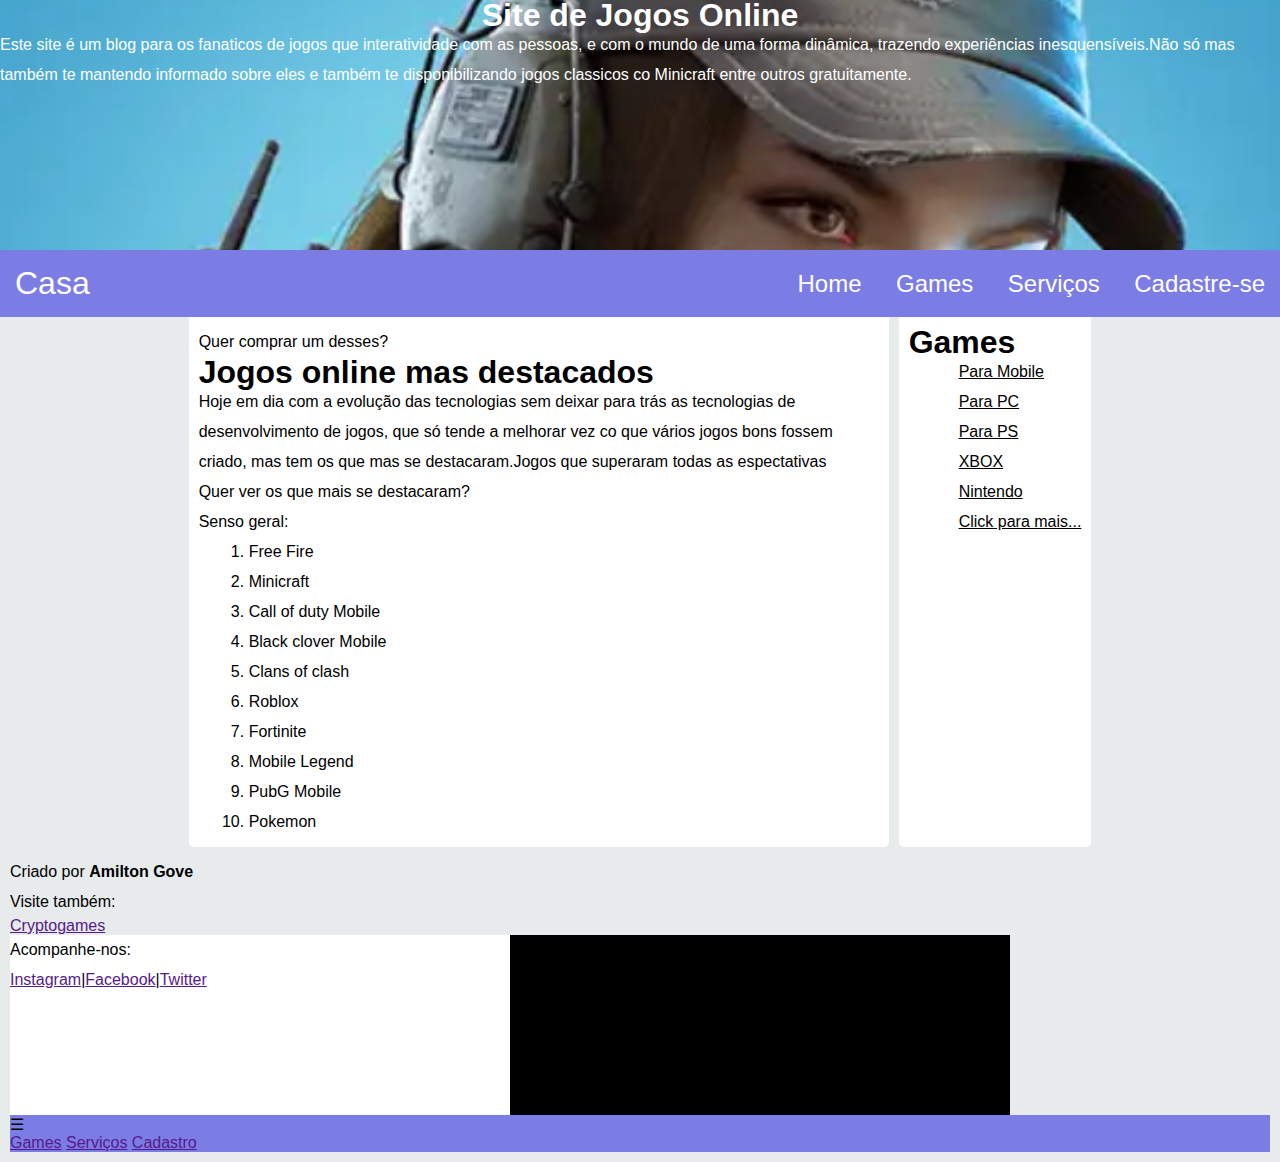
==== commit 73007b35: "Update index.html" ====
--- a/index.html
+++ b/index.html
@@ -1,5 +1,5 @@
 <!DOCTYPE html>
-<html lang="en">
+<html lang="pt">
 <head>
     <meta charset="UTF-8">
     <meta name="viewport" content="width=device-width, initial-scale=1.0">
@@ -21,7 +21,7 @@
         <nav>
             <div class="titulo">Casa</div>
             <div onclick="menu()" class="hamburguer">&#9776;</div>
-            <menu class="itens">
+            <menu id="itens">
                 <ul>
                     <a href="./index.html">Home</a>
                     <a href="./games.html">Games</a>
@@ -75,13 +75,15 @@
         </aside>
     </main>
     <footer>
-        <p>Criado por <strong>Amilton Gove</strong></p>
-        <p>
-            Visite também: 
+        <div id="bonus">
+            <p>Criado por <strong>Amilton Gove</strong></p>
+            <p>Visite também:</p>
             <li><a href="">Cryptogames</a></li>
-        </p>
-        <p>Acompanhe-nos:</p>
-        <p><a href="">Instagram</a>|<a href="">Facebook</a>|<a href="">Twitter</a></p>
+        </div>
+        <div id="divulgacao">
+            <p>Acompanhe-nos:</p>
+            <p><a href="">Instagram</a>|<a href="">Facebook</a>|<a href="">Twitter</a></p>
+        </div>
         <article>
             <h1>Site de Jogos Online</h1>
             <p>
@@ -89,12 +91,12 @@
             </p>
         </article>
         <nav>
-            <i class="material-icons">menu</i>
+            <div>&#9776;</div>
             <menu id="itens">
                 <ul>
-                    <li><a href="">Games</a></li>
-                    <li><a href="">Serviços</a></li>
-                    <li><a href="">Cadastro</a></li>
+                    <a href="">Games</a>
+                    <a href="">Serviços</a>
+                    <a href="">Cadastro</a>
                 </ul>
             </menu>
         </nav>
--- a/style.css
+++ b/style.css
@@ -144,6 +144,32 @@
         line-height: 30px;
         margin-left: 50px;
     }
+
+    footer {
+        display: flex;
+        flex-direction: row;
+        flex-wrap: wrap;
+        padding: 10px;
+    }
+
+    footer  div#bonus {
+        min-width: 100%;
+        background-color: var(--cor1);
+    }
+
+    footer  div#divulgacao {
+        width: 500px;
+        background-color: var(--cor2);
+    }
+    footer > article {
+        width: 500px;
+        background-color: var(--cor3);
+    }
+
+    footer nav {
+        width: 100%;
+        background-color: var(--cor4);
+    }
 }
 
 /*Print*/
@@ -151,11 +177,11 @@
 }
 
 /*Mobile*/
-@media  screen and (max-width: 768px) {
+@media  screen and (max-width: 767px) {
 }
 
 /*Tablet*/
-@media screen and (min-width: 768px) and (max-width: 1024px) {
+@media screen and (min-width: 768px) and (max-width: 1023px) {
     main {
         max-width: 800px;
         margin: auto;
